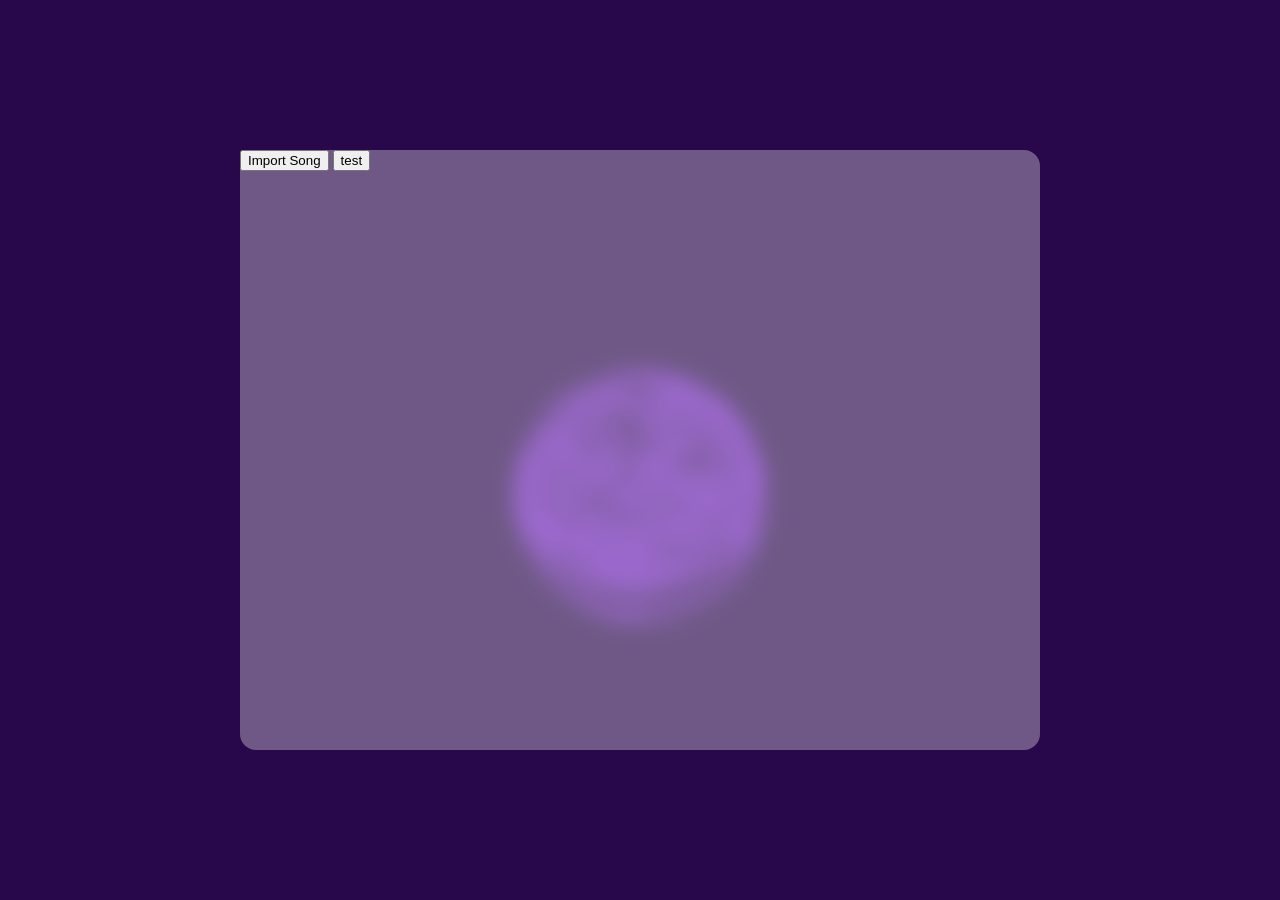
==== MusicalBallBouncing/index.html @ 9f009c6b "writing game" ====
<!DOCTYPE html>
<html lang="ru">
<head>
    <meta charset="UTF-8">
    <meta name="viewport" content="width=device-width, initial-scale=1.0">
    <title>Musical Ball Bouncing</title>

    <link rel="stylesheet" href="style.css">
</head>
<body>
    <script type="importmap">
        {
            "imports": {
                "three": "./libs/three.js/build/three.module.js",
                "three/addons/": "./libs/three.js/examples/jsm/"
            }
        }
    </script>

    <div class="gui_base" id="gui_base">
        <button class="" id="import">
            Import Song
        </button>

        <button class="" id="test">
            test
        </button>
    </div>

    <div class="number_block" id="number_block"></div>
    
    <script type="module" src="Main.js"></script>
</body>
</html>
---- MusicalBallBouncing/style.css ----
*, *::after, *::before {
    box-sizing: border-box;
}

html, body {
    margin: 0;
    padding: 0;
    width: 100%;
    height: 100%;
    min-width: 100dvw;
    min-height: 100dvh;
}

body {
    background-color: #000000;
}

canvas {
    touch-action: none;
    cursor: none;
}

.gui_base {
    position: absolute;
    width: 800px;
    height: 600px;
    top: 50%;
    left: 50%;
    transform: translate(-50%, -50%);

    border-radius: 16px;
    background-color: #ffffff54;
    backdrop-filter: blur(10px);

    transition: opacity 0.5s ease;
    opacity: 1;
}

.gui_base_hide {
    opacity: 0;
    pointer-events: none;
}

.number_block {
    position: absolute;
    top: 0;
    left: 0;
    width: 100%;
    height: 100%;

    display: flex;
    align-items: center;
    justify-content: center;
    text-align: center;
    font-size: 50vw;

    color: #ffffff;
    text-shadow: 0px 0px 3px black;
    
    pointer-events: none;
}
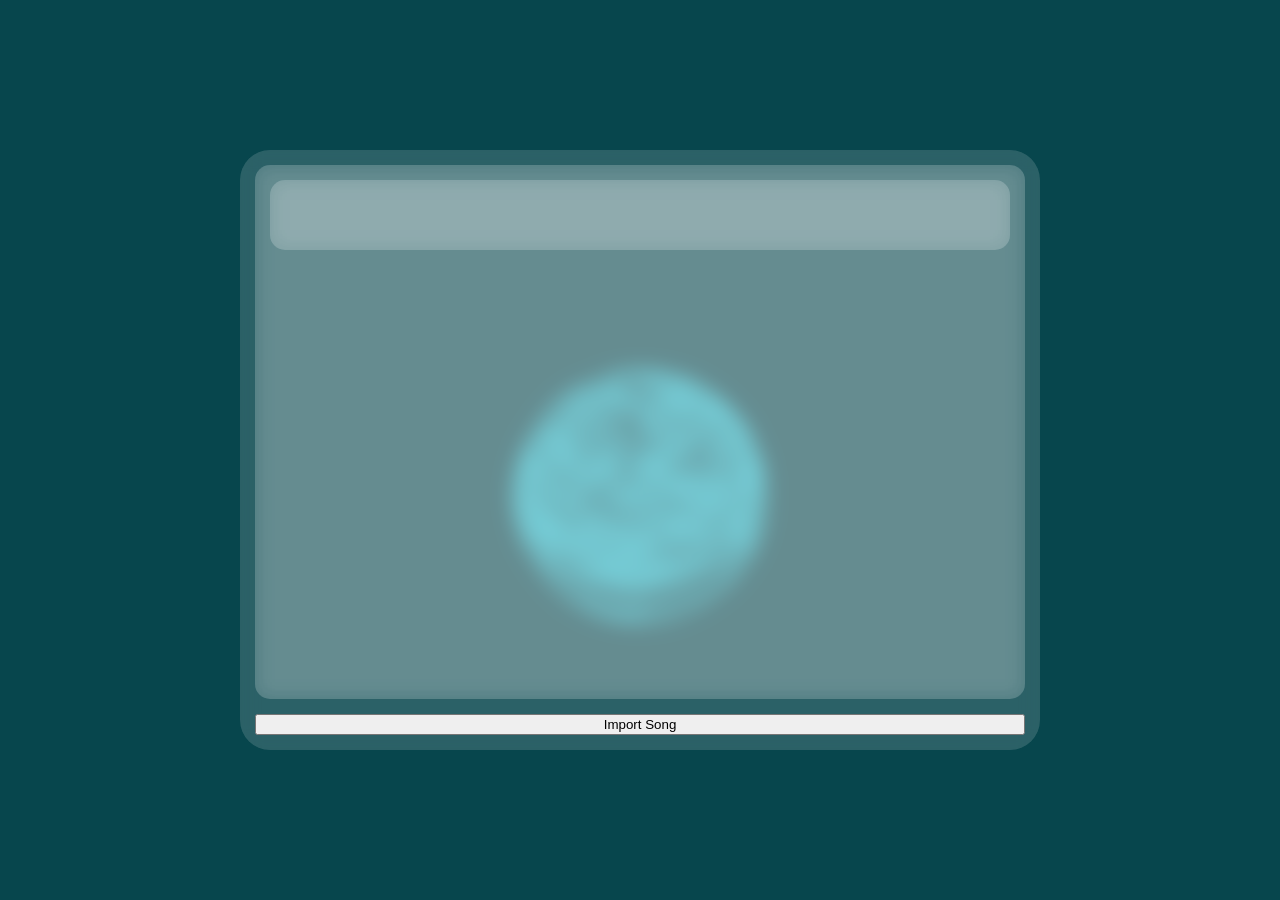
==== commit e604a0ca: "УЙЦ" ====
--- a/MusicalBallBouncing/index.html
+++ b/MusicalBallBouncing/index.html
@@ -19,12 +19,13 @@
     </script>
 
     <div class="gui_base" id="gui_base">
+        <div class="gui_music_list" id="gui_music_list">
+            <div class="gui_music_item">
+            </div>
+        </div>
+
         <button class="" id="import">
             Import Song
-        </button>
-
-        <button class="" id="test">
-            test
         </button>
     </div>
 
--- a/MusicalBallBouncing/style.css
+++ b/MusicalBallBouncing/style.css
@@ -28,17 +28,50 @@
     left: 50%;
     transform: translate(-50%, -50%);
 
-    border-radius: 16px;
-    background-color: #ffffff54;
+    border-radius: 30px;
+    background-color: #ffffff26;
     backdrop-filter: blur(10px);
 
     transition: opacity 0.5s ease;
     opacity: 1;
+
+    display: flex;
+    flex-direction: column;
+    justify-content: flex-start;
+    align-items: stretch;
+    gap: 15px;
+
+    padding: 15px;
 }
 
 .gui_base_hide {
     opacity: 0;
     pointer-events: none;
+}
+
+.gui_music_list {
+    flex: 1;
+
+    border-radius: 15px;
+    background-color: #ffffff26;
+    backdrop-filter: blur(10px);
+
+    padding: 15px;
+
+    display: flex;
+    flex-direction: column;
+    justify-content: flex-start;
+    align-items: stretch;
+    gap: 20px;
+}
+
+.gui_music_item {
+
+    height: 70px;
+
+    border-radius: 15px;
+    background-color: #ffffff26;
+    backdrop-filter: blur(10px);
 }
 
 .number_block {
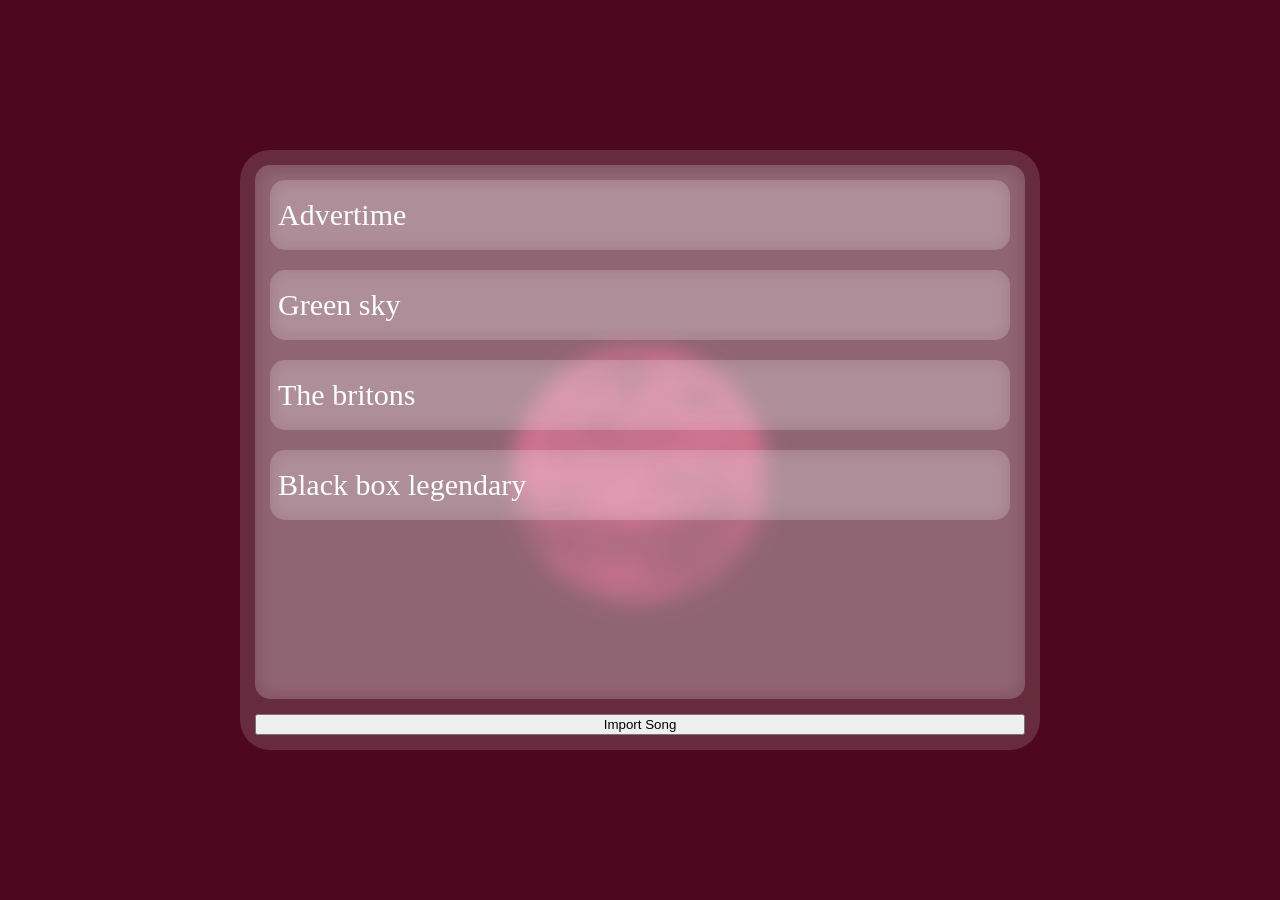
==== commit b358b710: "qew" ====
--- a/MusicalBallBouncing/index.html
+++ b/MusicalBallBouncing/index.html
@@ -20,8 +20,6 @@
 
     <div class="gui_base" id="gui_base">
         <div class="gui_music_list" id="gui_music_list">
-            <div class="gui_music_item">
-            </div>
         </div>
 
         <button class="" id="import">
--- a/MusicalBallBouncing/style.css
+++ b/MusicalBallBouncing/style.css
@@ -7,8 +7,16 @@
     padding: 0;
     width: 100%;
     height: 100%;
-    min-width: 100dvw;
-    min-height: 100dvh;
+    
+    overflow: hidden !important;
+    overscroll-behavior: none;
+    touch-action: none;
+
+    user-select: none;
+}
+
+img {
+    -webkit-user-drag: none;
 }
 
 body {
@@ -66,12 +74,31 @@
 }
 
 .gui_music_item {
-
     height: 70px;
 
     border-radius: 15px;
     background-color: #ffffff26;
     backdrop-filter: blur(10px);
+
+    color: #ffffff;
+    font-size: 30px;
+
+    display: flex;
+    flex-direction: row;
+    justify-content: flex-start;
+    align-items: center;
+
+    padding: 8px;
+    transition: background-color 0.1s linear;
+    cursor: pointer;
+}
+
+.flex {
+    flex: 1;
+}
+
+.gui_music_item:active {
+    background-color: #599aee62;
 }
 
 .number_block {
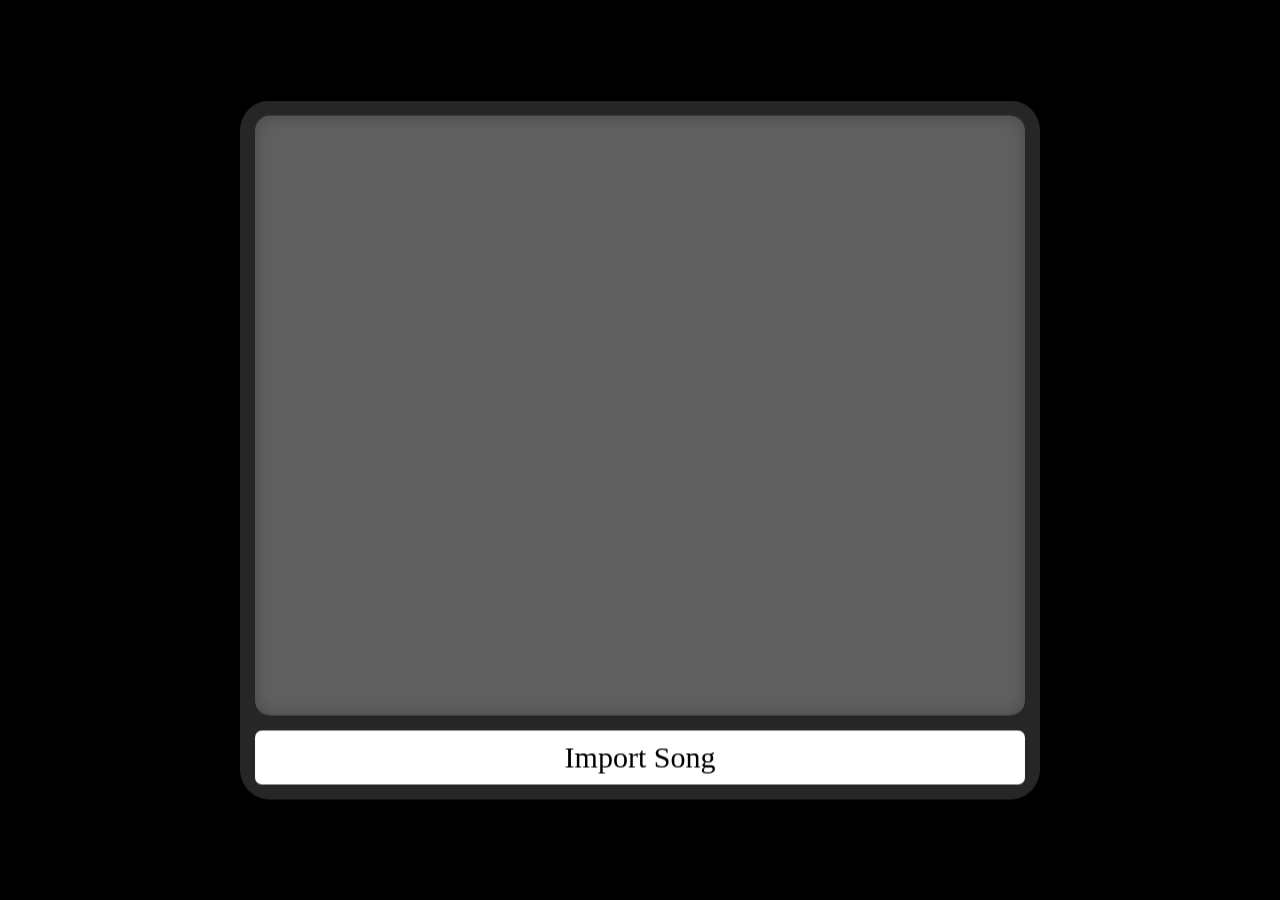
==== commit 29500cce: "gdfg" ====
--- a/MusicalBallBouncing/index.html
+++ b/MusicalBallBouncing/index.html
@@ -22,9 +22,9 @@
         <div class="gui_music_list" id="gui_music_list">
         </div>
 
-        <button class="" id="import">
+        <div class="gui_music_button" id="import">
             Import Song
-        </button>
+        </div>
     </div>
 
     <div class="number_block" id="number_block"></div>
--- a/MusicalBallBouncing/style.css
+++ b/MusicalBallBouncing/style.css
@@ -13,6 +13,8 @@
     touch-action: none;
 
     user-select: none;
+
+    font-size: 30px;
 }
 
 img {
@@ -30,8 +32,7 @@
 
 .gui_base {
     position: absolute;
-    width: 800px;
-    height: 600px;
+    width: calc(min(800px, 90dvw));
     top: 50%;
     left: 50%;
     transform: translate(-50%, -50%);
@@ -58,7 +59,7 @@
 }
 
 .gui_music_list {
-    flex: 1;
+    height: calc(min(600px, 90dvh));
 
     border-radius: 15px;
     background-color: #ffffff26;
@@ -71,6 +72,9 @@
     justify-content: flex-start;
     align-items: stretch;
     gap: 20px;
+
+    overflow-x: hidden;
+    overflow-y: auto;
 }
 
 .gui_music_item {
@@ -81,7 +85,6 @@
     backdrop-filter: blur(10px);
 
     color: #ffffff;
-    font-size: 30px;
 
     display: flex;
     flex-direction: row;
@@ -91,14 +94,12 @@
     padding: 8px;
     transition: background-color 0.1s linear;
     cursor: pointer;
+
+    flex-shrink: 0;
 }
 
 .flex {
     flex: 1;
-}
-
-.gui_music_item:active {
-    background-color: #599aee62;
 }
 
 .number_block {
@@ -120,3 +121,35 @@
     pointer-events: none;
 }
 
+.gui_music_item_button {
+    height: calc(70px - (8px * 2));
+    width: calc(70px - (8px * 2));
+
+    display: flex;
+    align-items: center;
+    justify-content: center;
+
+    background-color: #ffffff;
+    border-radius: 7px;
+
+    margin-left: 8px;
+
+}
+
+.gui_music_button {
+    height: calc(70px - (8px * 2));
+
+    display: flex;
+    align-items: center;
+    justify-content: center;
+
+    background-color: #ffffff;
+    border-radius: 7px;
+}
+
+.button-img {
+    width: 80%;
+    height: 80%;
+    object-fit: contain;
+}
+
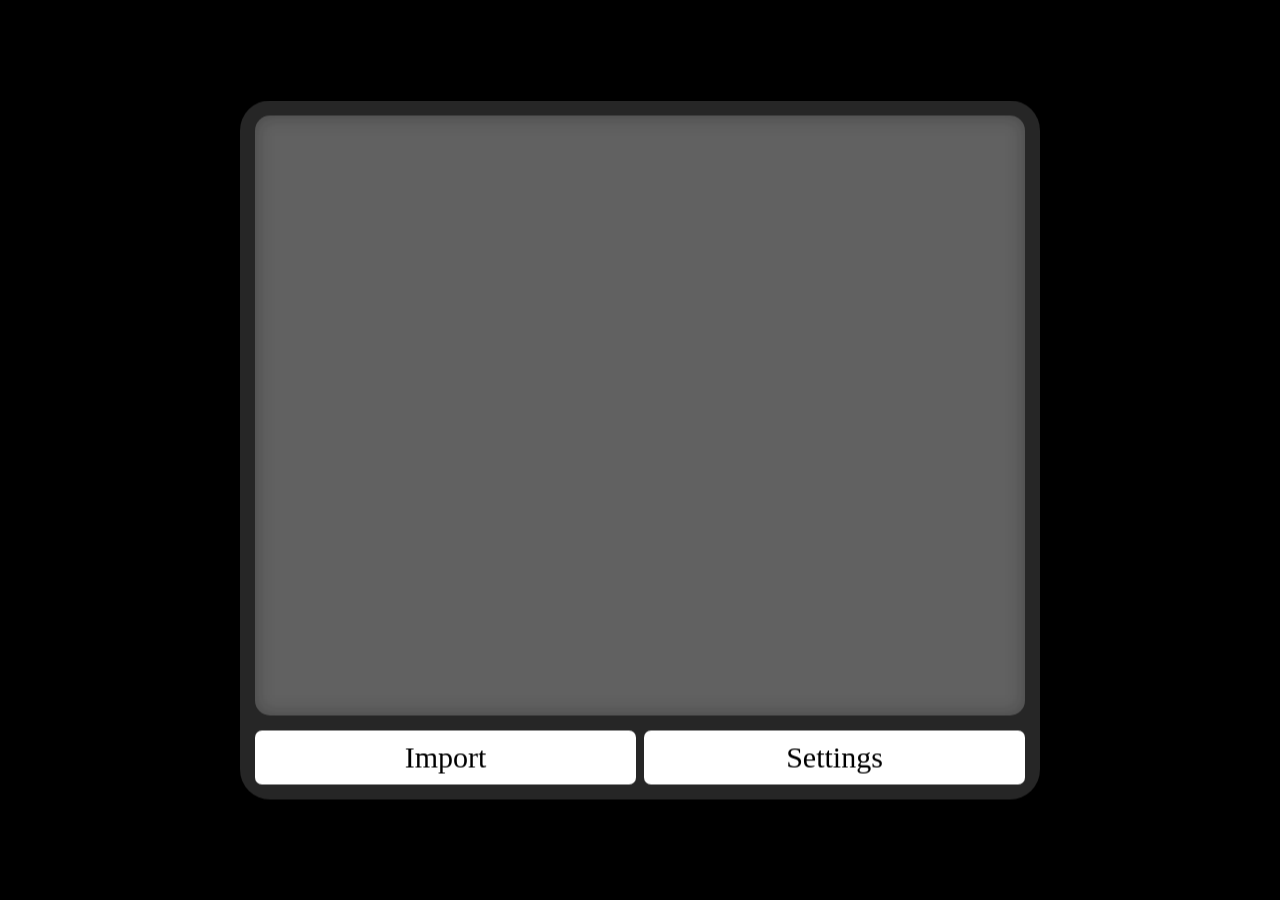
==== commit bbfcd13b: "writing game" ====
--- a/MusicalBallBouncing/index.html
+++ b/MusicalBallBouncing/index.html
@@ -22,8 +22,14 @@
         <div class="gui_music_list" id="gui_music_list">
         </div>
 
-        <div class="gui_music_button" id="import">
-            Import Song
+        <div class="gui_container">
+            <div class="gui_music_button" id="import">
+                Import
+            </div>
+
+            <div class="gui_music_button" id="settings">
+                Settings
+            </div>
         </div>
     </div>
 
--- a/MusicalBallBouncing/style.css
+++ b/MusicalBallBouncing/style.css
@@ -147,6 +147,20 @@
     border-radius: 7px;
 }
 
+.gui_container {
+    width: 100%;
+
+    display: flex;
+    align-items: center;
+    justify-content: center;
+
+    gap: 8px;
+}
+
+.gui_container > * {
+    flex: 1;
+}
+
 .button-img {
     width: 80%;
     height: 80%;
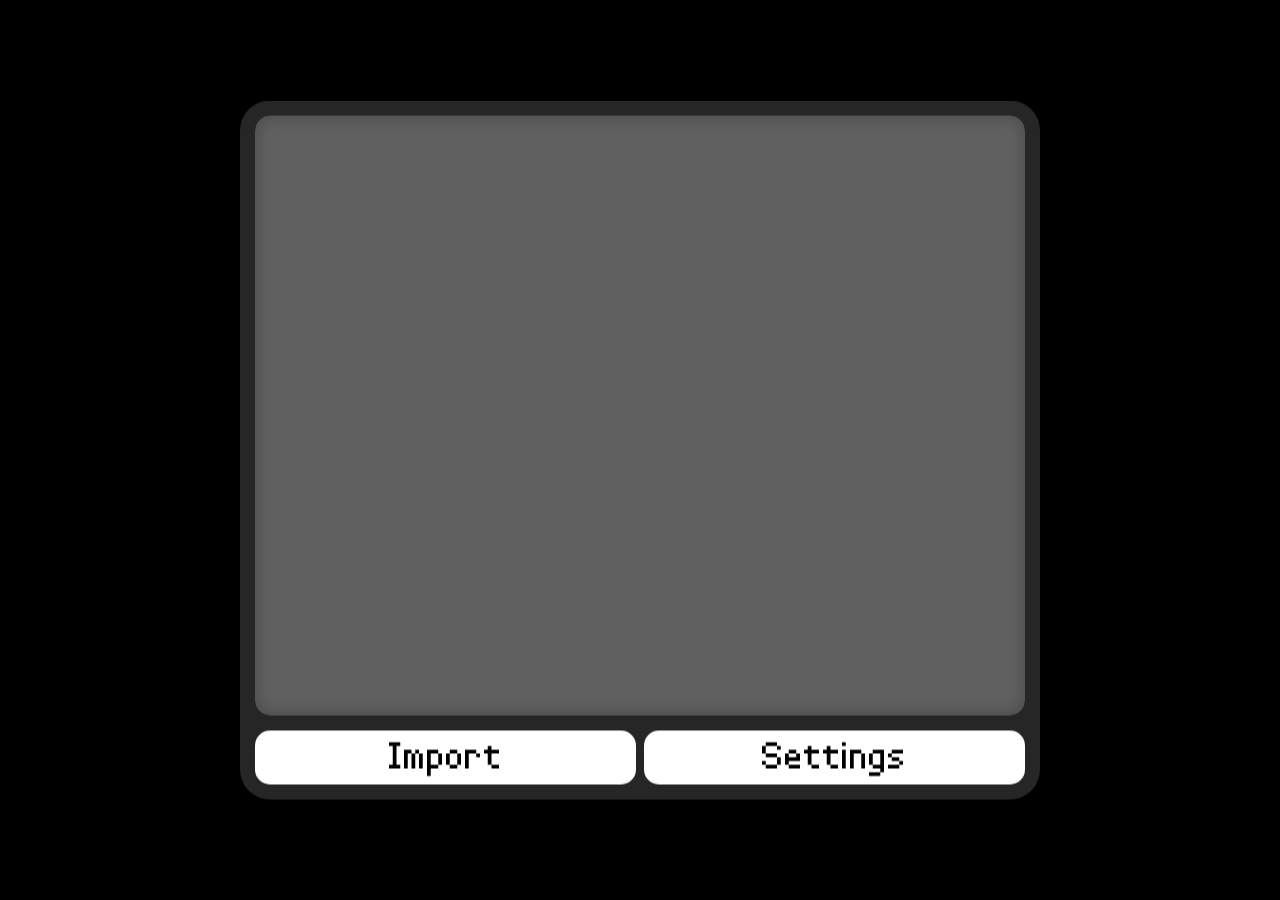
==== commit 8e6381c4: "writing gui" ====
--- a/MusicalBallBouncing/index.html
+++ b/MusicalBallBouncing/index.html
@@ -22,7 +22,7 @@
         <div class="gui_music_list" id="gui_music_list">
         </div>
 
-        <div class="gui_container">
+        <div class="gui_container gui_container_flex">
             <div class="gui_music_button" id="import">
                 Import
             </div>
--- a/MusicalBallBouncing/style.css
+++ b/MusicalBallBouncing/style.css
@@ -1,5 +1,12 @@
 *, *::after, *::before {
     box-sizing: border-box;
+}
+
+@font-face {
+    font-family: "Sevenish";
+    src: url("./fonts/Sevenish/Sevenish.ttf") format("truetype");
+    font-weight: normal;
+    font-style: normal;
 }
 
 html, body {
@@ -15,6 +22,8 @@
     user-select: none;
 
     font-size: 30px;
+
+    font-family: "Sevenish";
 }
 
 img {
@@ -27,7 +36,8 @@
 
 canvas {
     touch-action: none;
-    cursor: none;
+    margin-left: auto;
+    margin-right: auto;
 }
 
 .gui_base {
@@ -58,6 +68,26 @@
     pointer-events: none;
 }
 
+.menu-title {
+    color: #ffffff;
+    text-align: center;
+    text-shadow: 0px 0px 3px black;
+}
+
+.menu-description {
+    color: #ffffff;
+    text-align: center;
+    font-size: 25px;
+    text-shadow: 0px 0px 3px black;
+}
+
+.menu-subtitle {
+    color: #ffffff;
+    text-align: start;
+    font-size: 20px;
+    text-shadow: 0px 0px 3px black;
+}
+
 .gui_music_list {
     height: calc(min(600px, 90dvh));
 
@@ -75,6 +105,8 @@
 
     overflow-x: hidden;
     overflow-y: auto;
+
+    clip-path: inset(0 round 15px);
 }
 
 .gui_music_item {
@@ -96,6 +128,8 @@
     cursor: pointer;
 
     flex-shrink: 0;
+
+    text-shadow: 0px 0px 3px black;
 }
 
 .flex {
@@ -145,6 +179,8 @@
 
     background-color: #ffffff;
     border-radius: 7px;
+
+    cursor: pointer;
 }
 
 .gui_container {
@@ -157,8 +193,9 @@
     gap: 8px;
 }
 
-.gui_container > * {
+.gui_container_flex > * {
     flex: 1;
+    border-radius: 15px;
 }
 
 .button-img {
@@ -167,3 +204,24 @@
     object-fit: contain;
 }
 
+.gui_music_list::-webkit-scrollbar {
+    width: 8px; /* Ширина вертикального скроллбара */
+    height: 8px; /* Высота горизонтального */
+}
+
+.gui_music_list::-webkit-scrollbar-track {
+    /* Фон (трек) скроллбара. Делаем его почти прозрачным */
+    background: rgba(255, 255, 255, 0.08); 
+    border-radius: 10px;
+}
+
+.gui_music_list::-webkit-scrollbar-thumb {
+    /* Ползунок. Полупрозрачный белый, как и другие элементы */
+    background: rgba(255, 255, 255, 0.35); 
+    border-radius: 10px; /* Скругленные углы */
+
+    /* Создаем визуальный "отступ" внутри ползунка, 
+        окрашивая границу в цвет трека */
+    border: 2px solid transparent; 
+    background-clip: padding-box;
+}
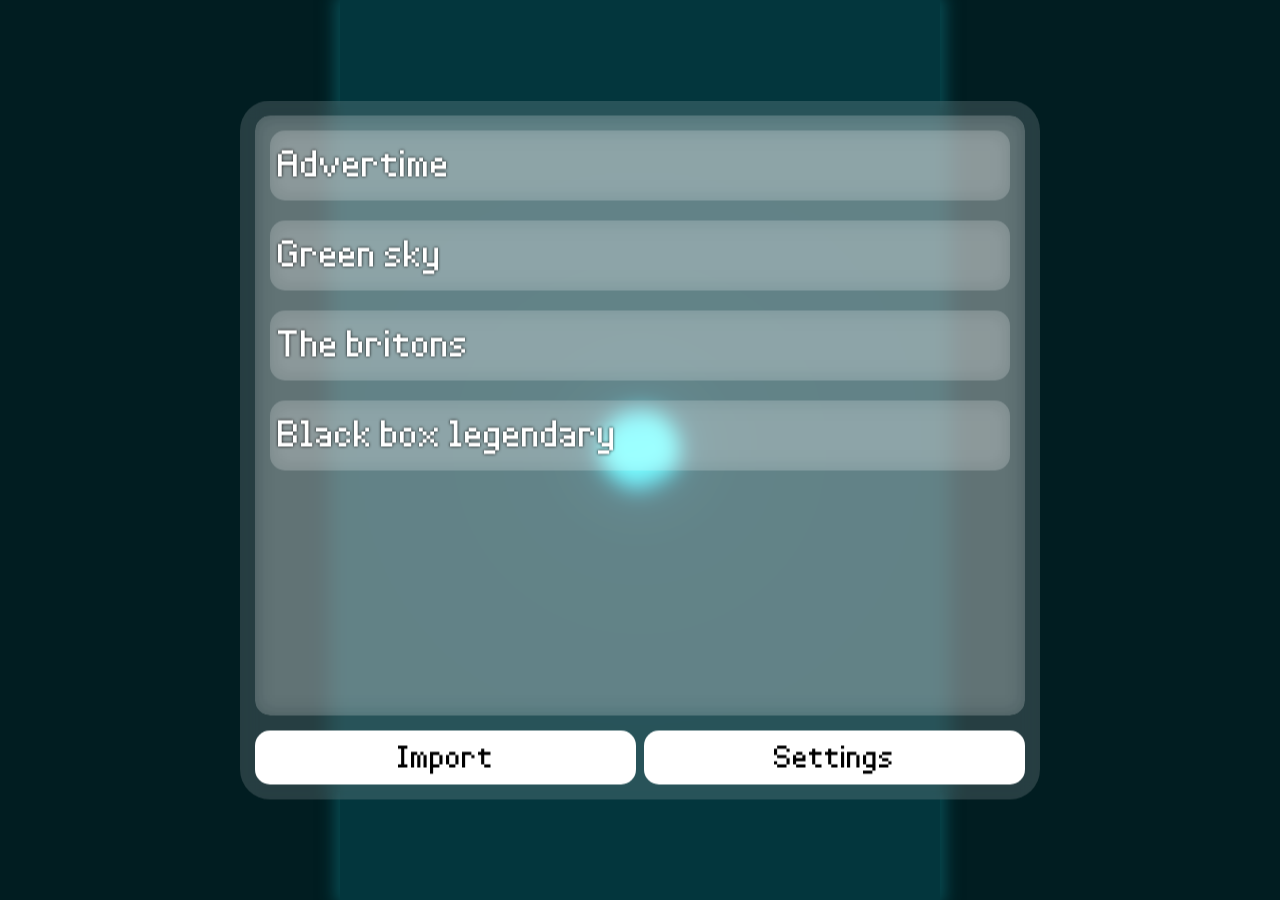
==== commit 528c2389: "writing game" ====
--- a/MusicalBallBouncing/index.html
+++ b/MusicalBallBouncing/index.html
@@ -6,7 +6,8 @@
     <meta name="viewport" content="width=device-width, initial-scale=1.0">
     <title>Musical Ball Bouncing</title>
 
-    <link rel="stylesheet" href="style.css">
+    <link rel="stylesheet" href="styles/main.css">
+    <link rel="stylesheet" href="styles/slider.css">
 </head>
 <body>
     <script type="importmap">
--- a/MusicalBallBouncing/styles/main.css
+++ b/MusicalBallBouncing/styles/main.css
@@ -0,0 +1,242 @@
+*, *::after, *::before {
+    box-sizing: border-box;
+}
+
+@font-face {
+    font-family: "Sevenish";
+    src: url("../fonts/Sevenish/Sevenish.ttf") format("truetype");
+    font-weight: normal;
+    font-style: normal;
+}
+
+html, body {
+    margin: 0;
+    padding: 0;
+    width: 100%;
+    height: 100%;
+    
+    overflow: hidden !important;
+    overscroll-behavior: none;
+    touch-action: none;
+
+    user-select: none;
+
+    font-size: 30px;
+
+    font-family: "Sevenish";
+}
+
+img {
+    -webkit-user-drag: none;
+}
+
+body {
+    background-color: #000000;
+}
+
+canvas {
+    touch-action: none;
+    margin-left: auto;
+    margin-right: auto;
+}
+
+.gui_base {
+    position: absolute;
+    width: calc(min(800px, 90dvw));
+    top: 50%;
+    left: 50%;
+    transform: translate(-50%, -50%);
+
+    border-radius: 30px;
+    background-color: #ffffff26;
+    backdrop-filter: blur(10px);
+
+    transition: opacity 0.5s ease;
+    opacity: 1;
+
+    display: flex;
+    flex-direction: column;
+    justify-content: flex-start;
+    align-items: stretch;
+    gap: 15px;
+
+    padding: 15px;
+}
+
+.gui_base_hide {
+    opacity: 0;
+    pointer-events: none;
+}
+
+.menu-title {
+    color: #ffffff;
+    text-align: center;
+    text-shadow: 0px 0px 3px black;
+}
+
+.menu-description {
+    color: #ffffff;
+    text-align: center;
+    font-size: 25px;
+    text-shadow: 0px 0px 3px black;
+}
+
+.menu-subtitle {
+    color: #ffffff;
+    text-align: start;
+    font-size: 20px;
+    text-shadow: 0px 0px 3px black;
+}
+
+.gui_music_list {
+    height: calc(min(600px, 90dvh));
+
+    border-radius: 15px;
+    background-color: #ffffff26;
+    backdrop-filter: blur(10px);
+
+    padding: 15px;
+
+    display: flex;
+    flex-direction: column;
+    justify-content: flex-start;
+    align-items: stretch;
+    gap: 20px;
+
+    overflow-x: hidden;
+    overflow-y: auto;
+
+    clip-path: inset(0 round 15px);
+}
+
+.gui_music_item {
+    height: 70px;
+
+    border-radius: 15px;
+    background-color: #ffffff26;
+    backdrop-filter: blur(10px);
+
+    color: #ffffff;
+
+    display: flex;
+    flex-direction: row;
+    justify-content: flex-start;
+    align-items: center;
+
+    padding: 8px;
+    transition: background-color 0.1s linear;
+    cursor: pointer;
+
+    flex-shrink: 0;
+
+    text-shadow: 0px 0px 3px black;
+}
+
+.flex {
+    flex: 1;
+}
+
+.number_block {
+    position: absolute;
+    top: 0;
+    left: 0;
+    width: 100%;
+    height: 100%;
+
+    display: flex;
+    align-items: center;
+    justify-content: center;
+    text-align: center;
+    font-size: 50vw;
+
+    color: #ffffff;
+    text-shadow: 0px 0px 3px black;
+    
+    pointer-events: none;
+}
+
+.gui_music_item_button {
+    height: calc(70px - (8px * 2));
+    width: calc(70px - (8px * 2));
+
+    display: flex;
+    align-items: center;
+    justify-content: center;
+
+    background-color: #ffffff;
+    border-radius: 7px;
+
+    margin-left: 8px;
+
+}
+
+.gui_music_button {
+    height: calc(70px - (8px * 2));
+
+    display: flex;
+    align-items: center;
+    justify-content: center;
+
+    background-color: #ffffff;
+    border-radius: 7px;
+
+    cursor: pointer;
+
+    padding: 6px;
+    font-size: 25px;
+
+    border-radius: 15px;
+}
+
+.gui_container {
+    width: 100%;
+
+    display: flex;
+    align-items: center;
+    justify-content: center;
+
+    gap: 8px;
+}
+
+.gui_container_vertical {
+    width: 100%;
+
+    display: flex;
+    flex-direction: column;
+    align-items: flex-start;
+    justify-content: flex-start;
+
+    gap: 8px;
+}
+
+.gui_container_flex > * {
+    flex: 1;
+}
+
+.button-img {
+    width: 80%;
+    height: 80%;
+    object-fit: contain;
+}
+
+.gui_music_list::-webkit-scrollbar {
+    width: 8px; /* Ширина вертикального скроллбара */
+    height: 8px; /* Высота горизонтального */
+}
+
+.gui_music_list::-webkit-scrollbar-track {
+    /* Фон (трек) скроллбара. Делаем его почти прозрачным */
+    background: rgba(255, 255, 255, 0.08); 
+    border-radius: 10px;
+}
+
+.gui_music_list::-webkit-scrollbar-thumb {
+    /* Ползунок. Полупрозрачный белый, как и другие элементы */
+    background: rgba(255, 255, 255, 0.35); 
+    border-radius: 10px; /* Скругленные углы */
+
+    /* Создаем визуальный "отступ" внутри ползунка, 
+        окрашивая границу в цвет трека */
+    border: 2px solid transparent; 
+    background-clip: padding-box;
+}
--- a/MusicalBallBouncing/styles/slider.css
+++ b/MusicalBallBouncing/styles/slider.css
@@ -0,0 +1,28 @@
+input[type="range"] {
+  appearance: none;
+  width: 100%;
+  height: 8px;
+  border-radius: 4px;
+  background: #e5e7eb;
+  outline: none;
+  cursor: pointer;
+}
+
+input[type="range"]::-webkit-slider-runnable-track {
+  height: 8px;
+  border-radius: 4px;
+  background: transparent;     /* фон уже на самом input */
+}
+
+input[type="range"]::-webkit-slider-thumb {
+  -webkit-appearance: none;
+  appearance: none;
+  width: 20px;
+  height: 20px;
+  border-radius: 50%;
+  background: #2563eb;
+  border: 3px solid #fff;
+  box-shadow: 0 2px 6px rgba(0, 0, 0, .25);
+  margin-top: -6px;            /* (высота трека − высота ползунка) / 2 */
+  transition: transform .15s ease;
+}
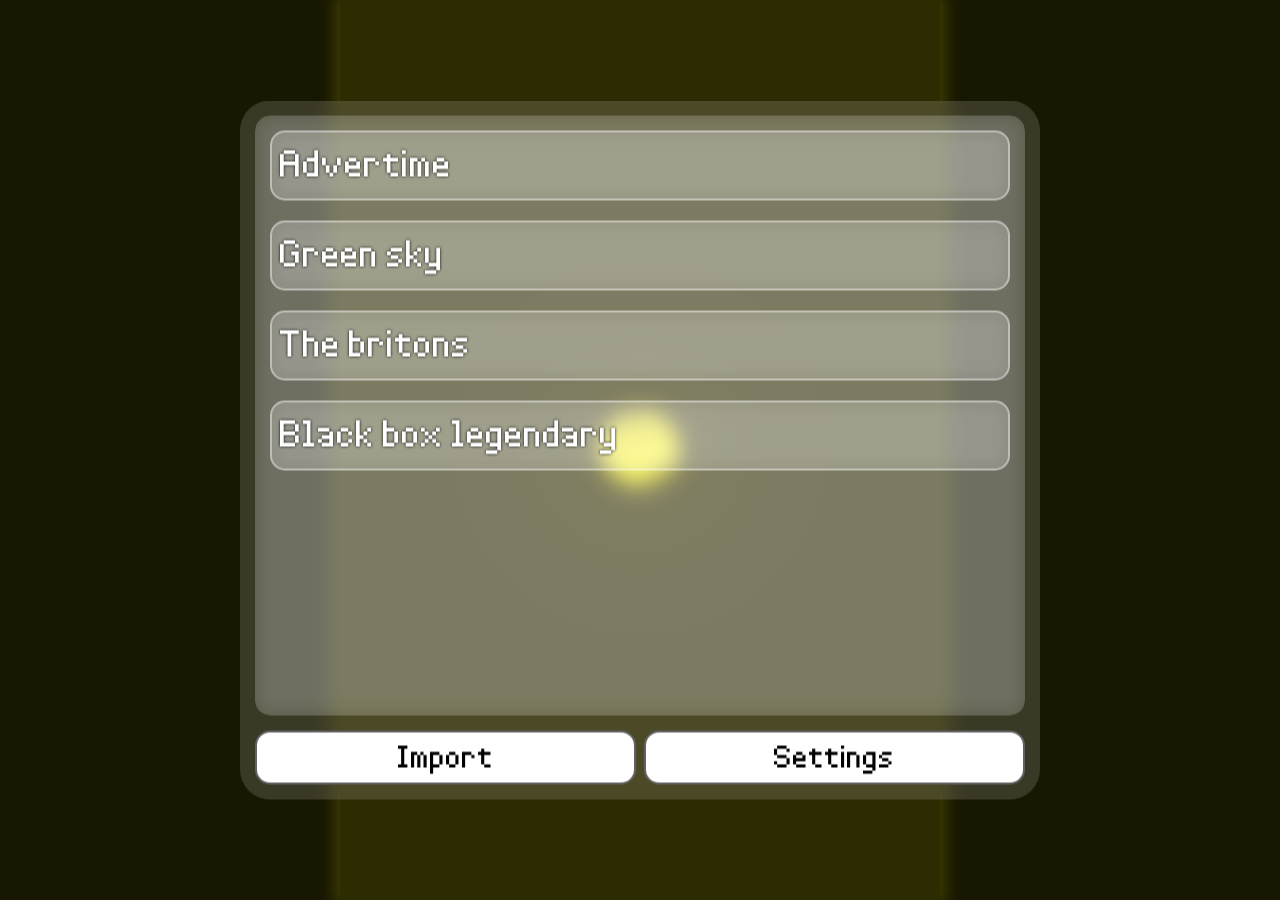
==== commit 959a5ae0: "test fullscreen mode" ====
--- a/MusicalBallBouncing/index.html
+++ b/MusicalBallBouncing/index.html
@@ -8,6 +8,11 @@
 
     <link rel="stylesheet" href="styles/main.css">
     <link rel="stylesheet" href="styles/slider.css">
+
+    <meta name="viewport" content="width=device-width, initial-scale=1.0, viewport-fit=cover">
+    <meta name="mobile-web-app-capable" content="yes">
+    <meta name="apple-mobile-web-app-capable" content="yes">
+    <meta name="apple-mobile-web-app-status-bar-style" content="black-translucent">
 </head>
 <body>
     <script type="importmap">
--- a/MusicalBallBouncing/styles/main.css
+++ b/MusicalBallBouncing/styles/main.css
@@ -1,5 +1,6 @@
 *, *::after, *::before {
     box-sizing: border-box;
+    -webkit-tap-highlight-color: transparent;
 }
 
 @font-face {
@@ -113,6 +114,37 @@
     height: 70px;
 
     border-radius: 15px;
+    border: 2px solid #ffffff6e;
+    background-color: #ffffff26;
+    backdrop-filter: blur(10px);
+
+    color: #ffffff;
+
+    display: flex;
+    flex-direction: row;
+    justify-content: flex-start;
+    align-items: center;
+
+    padding: 8px;
+    transition: background-color 0.1s linear;
+    cursor: pointer;
+
+    flex-shrink: 0;
+
+    text-shadow: 0px 0px 3px black;
+}
+
+input[type="text"] {
+    all: unset;
+    box-sizing: border-box;
+    -webkit-tap-highlight-color: transparent;
+
+    appearance: none;
+
+    height: 70px;
+
+    border-radius: 15px;
+    border: 2px solid #ffffff6e;
     background-color: #ffffff26;
     backdrop-filter: blur(10px);
 
@@ -164,6 +196,7 @@
     justify-content: center;
 
     background-color: #ffffff;
+    border: 2px solid #0000009d;
     border-radius: 7px;
 
     margin-left: 8px;
@@ -178,6 +211,7 @@
     justify-content: center;
 
     background-color: #ffffff;
+    border: 2px solid #0000009d;
     border-radius: 7px;
 
     cursor: pointer;
--- a/MusicalBallBouncing/styles/slider.css
+++ b/MusicalBallBouncing/styles/slider.css
@@ -1,17 +1,13 @@
 input[type="range"] {
   appearance: none;
-  width: 100%;
-  height: 8px;
   border-radius: 4px;
   background: #e5e7eb;
-  outline: none;
   cursor: pointer;
 }
 
 input[type="range"]::-webkit-slider-runnable-track {
   height: 8px;
   border-radius: 4px;
-  background: transparent;     /* фон уже на самом input */
 }
 
 input[type="range"]::-webkit-slider-thumb {
